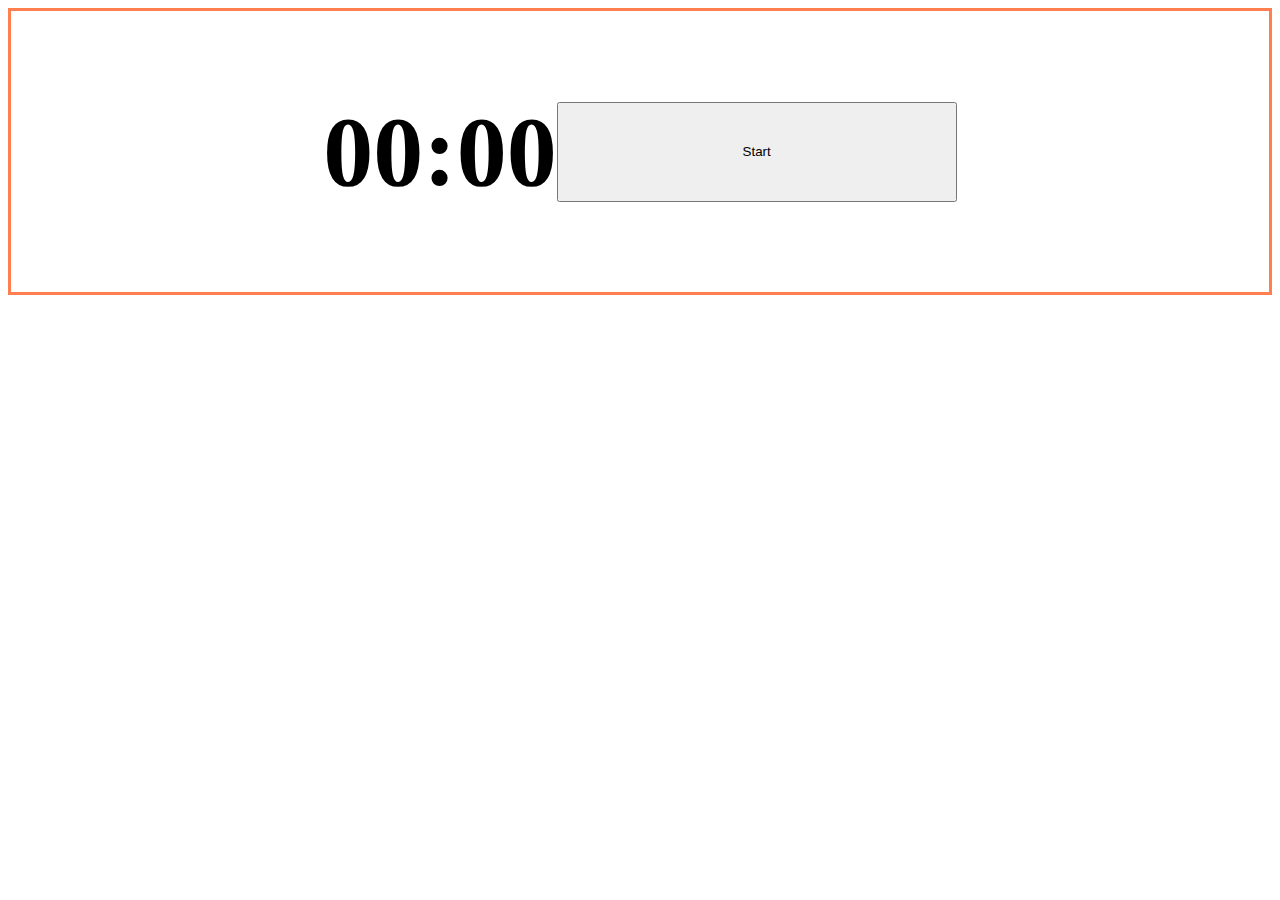
==== Pomodoro_buid/Pomodoro.html @ 6a2d03b3 "git push" ====
<html lang="en">

<head>
    <meta charset="UTF-8">
    <meta http-equiv="X-UA-Compatible" content="IE=edge">
    <meta name="viewport" content="width=device-width, initial-scale=1.0">
    <title>Basic Pomdoro version</title>
    
    <style>
        .container {
            display: flex;
            border: coral solid;
            justify-content: center;
            align-items: center;
        }

        h2 {
            font-size: 100px;
            flex-direction: column;

        }

        #startTimer {
            width: 400px;   
            height: 100px;
        }
        .wapper
        {
            display: flex;
           
            justify-content: center;
            align-items: center;
        }
    </style>
</head>

<body>
    <div class="container">
        <div class="wapper">
            <h2 id="minutes">00</h2>
            <h2>:</h2>
            <h2 id="seconds">00</h2>
        </div>
        
        <button id="startTimer">Start</button>


    </div>


    <script src="TimerPomodoro.js"></script>
</body>

</html>
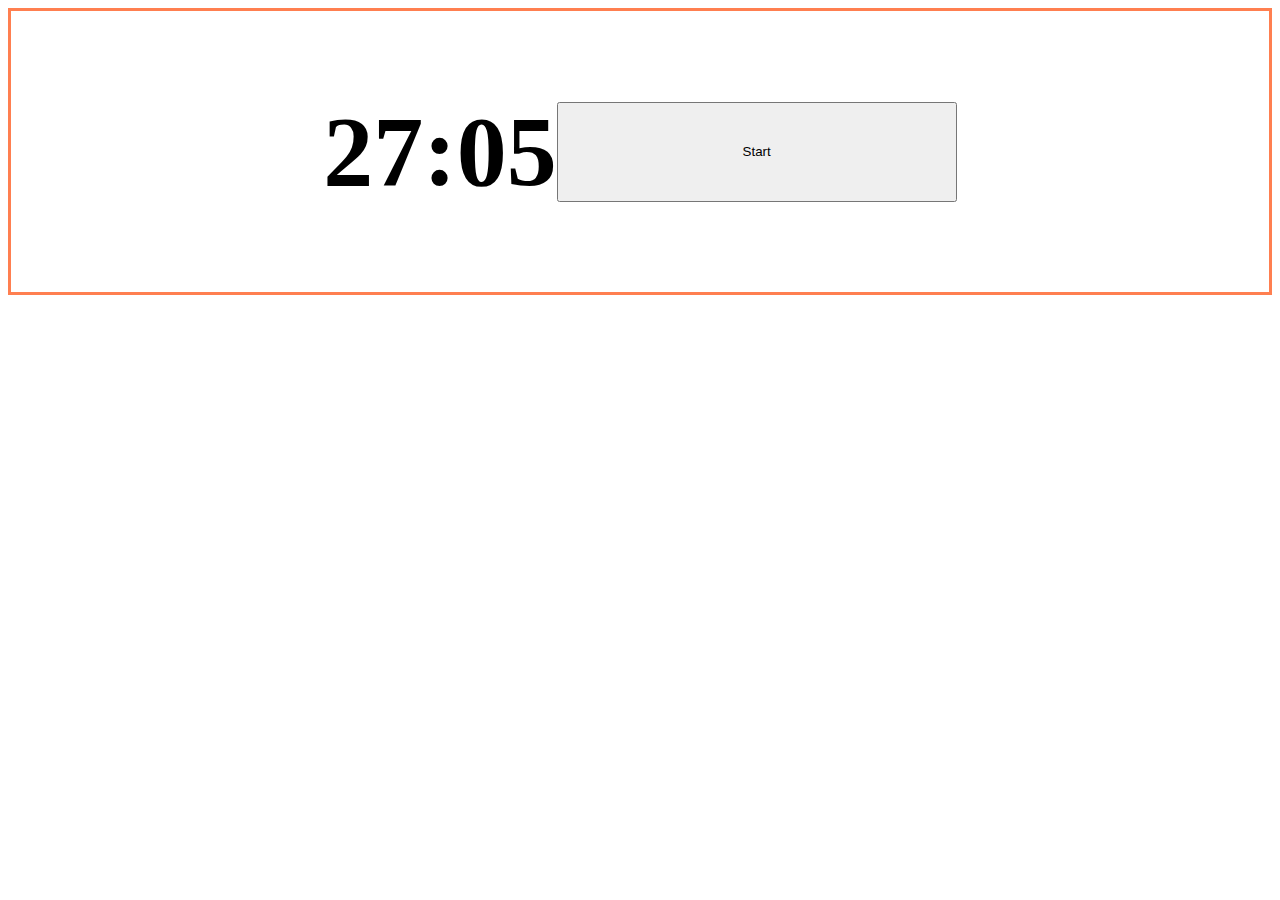
==== commit f5ca504a: "Pomodoro definition is becoming more usable, Also working on todo gathering information." ====
--- a/Pomodoro_buid/Pomodoro.html
+++ b/Pomodoro_buid/Pomodoro.html
@@ -46,9 +46,10 @@
 
 
     </div>
-
-
-    <script src="TimerPomodoro.js"></script>
+    <!--script src="pomodoroDefinitive.js"></script--><!--Not longer used-->
+    <!--script src="PomodoroClassDefinitive 1.0.js"></script--><!--Not longer used-->
+    <script src="pomdoroAsObject.js"></script> <!--Definitive-->
+    <!--script src="TimerPomodoro.js"></script--><!--Beta-->
 </body>
 
 </html>